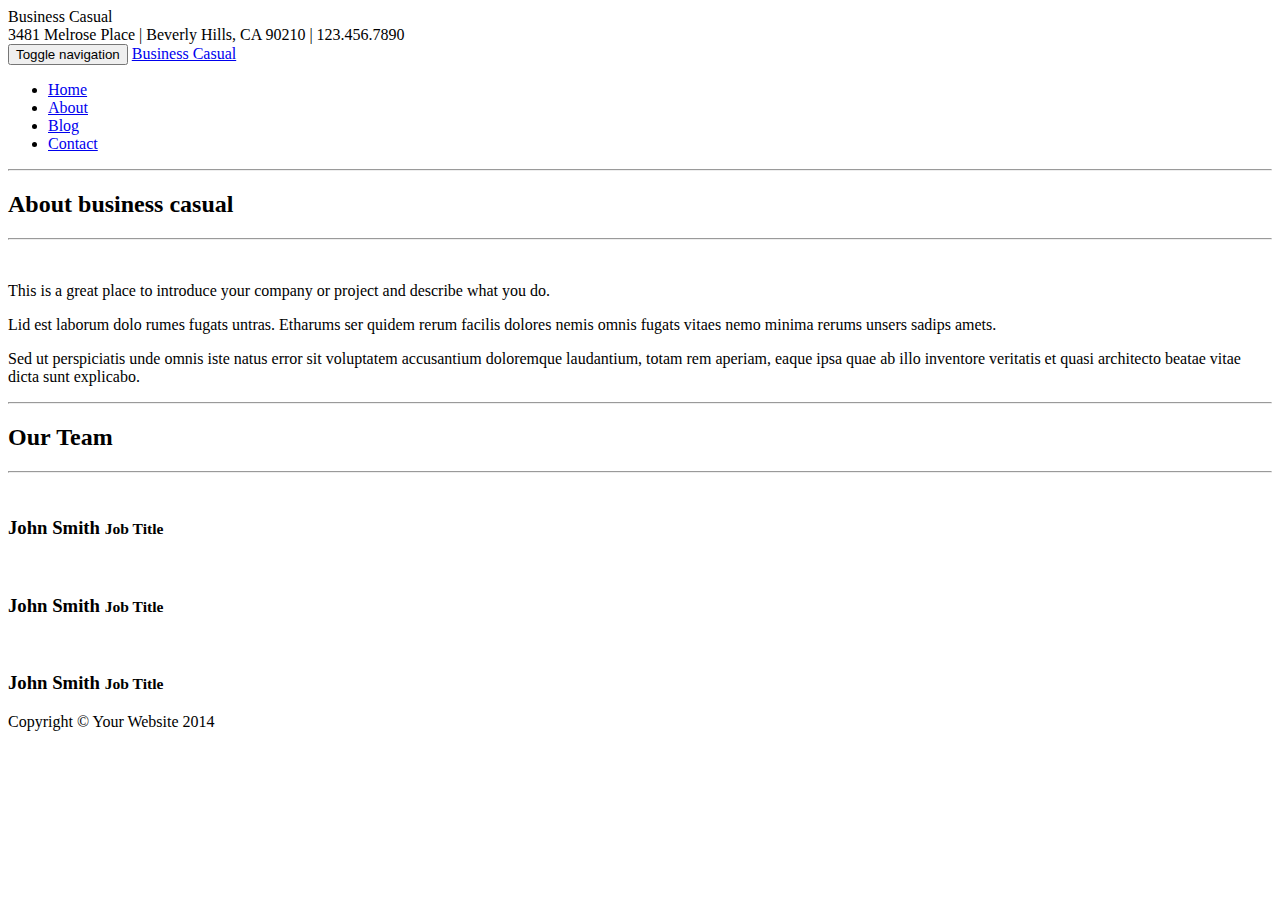
==== about.html @ cb5ead24 "Add files via upload" ====
<!DOCTYPE html>
<html lang="en">

<head>

    <meta charset="utf-8">
    <meta http-equiv="X-UA-Compatible" content="IE=edge">
    <meta name="viewport" content="width=device-width, initial-scale=1">
    <meta name="description" content="">
    <meta name="author" content="">

    <title>About - Business Casual - Start Bootstrap Theme</title>

    <!-- Bootstrap Core CSS -->
    <link href="css/bootstrap.min.css" rel="stylesheet">

    <!-- Custom CSS -->
    <link href="css/business-casual.css" rel="stylesheet">

    <!-- Fonts -->
    <link href="https://fonts.googleapis.com/css?family=Open+Sans:300italic,400italic,600italic,700italic,800italic,400,300,600,700,800" rel="stylesheet" type="text/css">
    <link href="https://fonts.googleapis.com/css?family=Josefin+Slab:100,300,400,600,700,100italic,300italic,400italic,600italic,700italic" rel="stylesheet" type="text/css">

    <!-- HTML5 Shim and Respond.js IE8 support of HTML5 elements and media queries -->
    <!-- WARNING: Respond.js doesn't work if you view the page via file:// -->
    <!--[if lt IE 9]>
        <script src="https://oss.maxcdn.com/libs/html5shiv/3.7.0/html5shiv.js"></script>
        <script src="https://oss.maxcdn.com/libs/respond.js/1.4.2/respond.min.js"></script>
    <![endif]-->

</head>

<body>

    <div class="brand">Business Casual</div>
    <div class="address-bar">3481 Melrose Place | Beverly Hills, CA 90210 | 123.456.7890</div>

    <!-- Navigation -->
    <nav class="navbar navbar-default" role="navigation">
        <div class="container">
            <!-- Brand and toggle get grouped for better mobile display -->
            <div class="navbar-header">
                <button type="button" class="navbar-toggle" data-toggle="collapse" data-target="#bs-example-navbar-collapse-1">
                    <span class="sr-only">Toggle navigation</span>
                    <span class="icon-bar"></span>
                    <span class="icon-bar"></span>
                    <span class="icon-bar"></span>
                </button>
                <!-- navbar-brand is hidden on larger screens, but visible when the menu is collapsed -->
                <a class="navbar-brand" href="index.html">Business Casual</a>
            </div>
            <!-- Collect the nav links, forms, and other content for toggling -->
            <div class="collapse navbar-collapse" id="bs-example-navbar-collapse-1">
                <ul class="nav navbar-nav">
                    <li>
                        <a href="index.html">Home</a>
                    </li>
                    <li>
                        <a href="about.html">About</a>
                    </li>
                    <li>
                        <a href="blog.html">Blog</a>
                    </li>
                    <li>
                        <a href="contact.html">Contact</a>
                    </li>
                </ul>
            </div>
            <!-- /.navbar-collapse -->
        </div>
        <!-- /.container -->
    </nav>

    <div class="container">

        <div class="row">
            <div class="box">
                <div class="col-lg-12">
                    <hr>
                    <h2 class="intro-text text-center">About
                        <strong>business casual</strong>
                    </h2>
                    <hr>
                </div>
                <div class="col-md-6">
                    <img class="img-responsive img-border-left" src="img/slide-2.jpg" alt="">
                </div>
                <div class="col-md-6">
                    <p>This is a great place to introduce your company or project and describe what you do.</p>
                    <p>Lid est laborum dolo rumes fugats untras. Etharums ser quidem rerum facilis dolores nemis omnis fugats vitaes nemo minima rerums unsers sadips amets.</p>
                    <p>Sed ut perspiciatis unde omnis iste natus error sit voluptatem accusantium doloremque laudantium, totam rem aperiam, eaque ipsa quae ab illo inventore veritatis et quasi architecto beatae vitae dicta sunt explicabo.</p>
                </div>
                <div class="clearfix"></div>
            </div>
        </div>

        <div class="row">
            <div class="box">
                <div class="col-lg-12">
                    <hr>
                    <h2 class="intro-text text-center">Our
                        <strong>Team</strong>
                    </h2>
                    <hr>
                </div>
                <div class="col-sm-4 text-center">
                    <img class="img-responsive" src="http://placehold.it/750x450" alt="">
                    <h3>John Smith
                        <small>Job Title</small>
                    </h3>
                </div>
                <div class="col-sm-4 text-center">
                    <img class="img-responsive" src="http://placehold.it/750x450" alt="">
                    <h3>John Smith
                        <small>Job Title</small>
                    </h3>
                </div>
                <div class="col-sm-4 text-center">
                    <img class="img-responsive" src="http://placehold.it/750x450" alt="">
                    <h3>John Smith
                        <small>Job Title</small>
                    </h3>
                </div>
                <div class="clearfix"></div>
            </div>
        </div>

    </div>
    <!-- /.container -->

    <footer>
        <div class="container">
            <div class="row">
                <div class="col-lg-12 text-center">
                    <p>Copyright &copy; Your Website 2014</p>
                </div>
            </div>
        </div>
    </footer>

    <!-- jQuery -->
    <script src="js/jquery.js"></script>

    <!-- Bootstrap Core JavaScript -->
    <script src="js/bootstrap.min.js"></script>

</body>

</html>
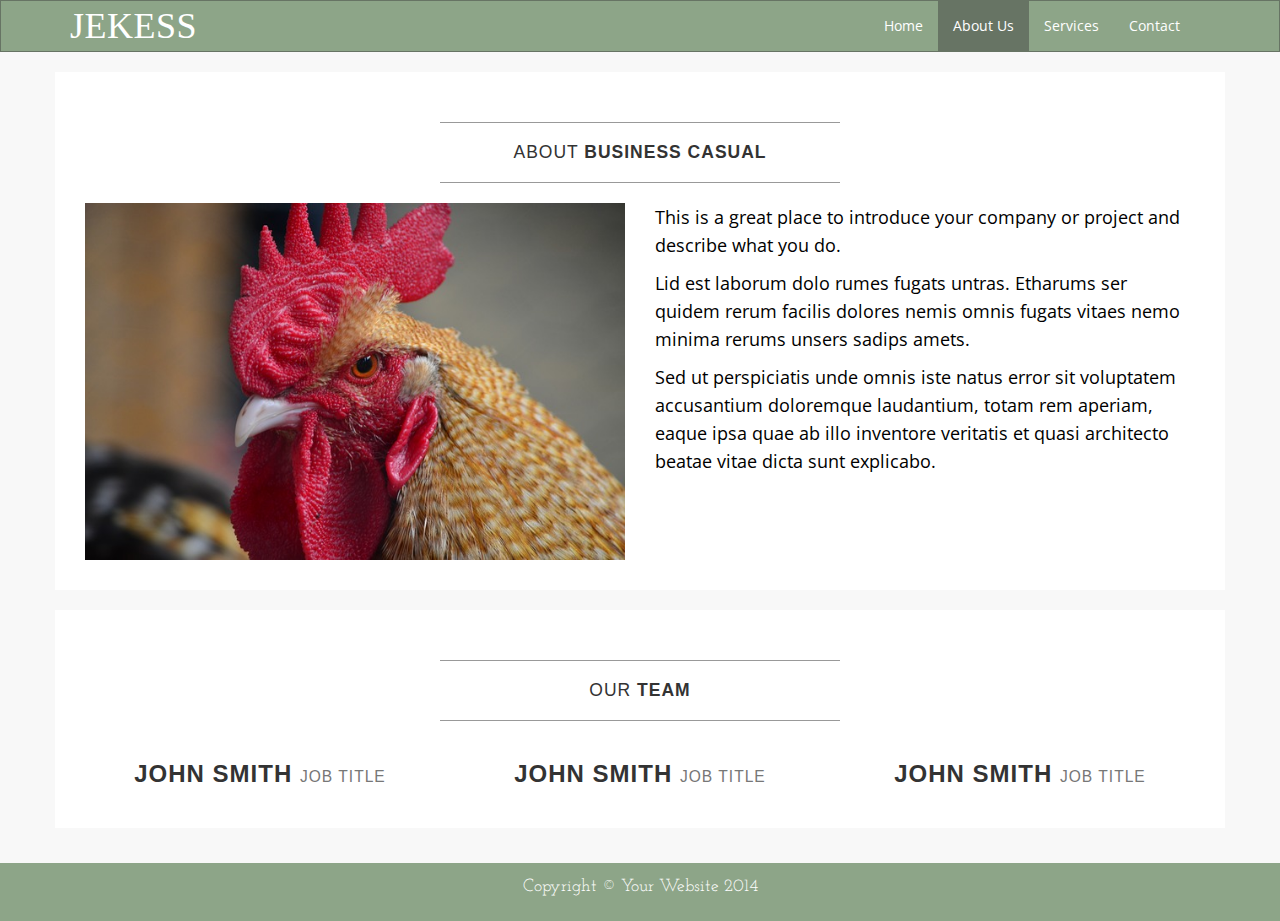
==== commit 147648b6: "update to site" ====
--- a/about.html
+++ b/about.html
@@ -9,11 +9,10 @@
     <meta name="description" content="">
     <meta name="author" content="">
 
-    <title>About - Business Casual - Start Bootstrap Theme</title>
+    <title>JEKESS | About </title>
 
     <!-- Bootstrap Core CSS -->
-    <link href="css/bootstrap.min.css" rel="stylesheet">
-
+     <link href=https://maxcdn.bootstrapcdn.com/bootstrap/3.3.7/css/bootstrap.min.css rel="stylesheet">
     <!-- Custom CSS -->
     <link href="css/business-casual.css" rel="stylesheet">
 
@@ -31,12 +30,8 @@
 </head>
 
 <body>
-
-    <div class="brand">Business Casual</div>
-    <div class="address-bar">3481 Melrose Place | Beverly Hills, CA 90210 | 123.456.7890</div>
-
     <!-- Navigation -->
-    <nav class="navbar navbar-default" role="navigation">
+<nav class="navbar navbar-default" role="navigation">
         <div class="container">
             <!-- Brand and toggle get grouped for better mobile display -->
             <div class="navbar-header">
@@ -47,19 +42,19 @@
                     <span class="icon-bar"></span>
                 </button>
                 <!-- navbar-brand is hidden on larger screens, but visible when the menu is collapsed -->
-                <a class="navbar-brand" href="index.html">Business Casual</a>
+                <a class="navbar-brand" href="index.html">JEKESS</a>
             </div>
             <!-- Collect the nav links, forms, and other content for toggling -->
-            <div class="collapse navbar-collapse" id="bs-example-navbar-collapse-1">
+            <div class="collapse navbar-collapse navbar-right" id="bs-example-navbar-collapse-1">
                 <ul class="nav navbar-nav">
                     <li>
                         <a href="index.html">Home</a>
                     </li>
-                    <li>
-                        <a href="about.html">About</a>
+                    <li class="active">
+                        <a href="about.html">About Us</a>
                     </li>
-                    <li>
-                        <a href="blog.html">Blog</a>
+                    <li >
+                        <a href="services.html">Services</a>
                     </li>
                     <li>
                         <a href="contact.html">Contact</a>
@@ -70,6 +65,8 @@
         </div>
         <!-- /.container -->
     </nav>
+
+
 
     <div class="container">
 
--- a/css/business-casual.css
+++ b/css/business-casual.css
@@ -0,0 +1,228 @@
+/*!
+ * Start Bootstrap - Business Casual (http://startbootstrap.com/)
+ * Copyright 2013-2016 Start Bootstrap
+ * Licensed under MIT (https://github.com/BlackrockDigital/startbootstrap/blob/gh-pages/LICENSE)
+ */
+
+body {
+    font-family: "Open Sans","Helvetica Neue",Helvetica,Arial,sans-serif;
+    background: #F8F8F8;
+    -webkit-background-size: cover;
+    -moz-background-size: cover;
+    background-size: cover;
+    -o-background-size: cover;
+}
+
+h1,
+h2,
+h3,
+h4,
+h5,
+h6 {
+    text-transform: uppercase;
+    font-family: "Montserrat","Helvetica Neue",Helvetica,Arial,sans-serif;
+    font-weight: 700;
+    letter-spacing: 1px;
+}
+
+p {
+    font-size: 1.25em;
+    line-height: 1.6;
+    color: #000;
+}
+
+hr {
+    max-width: 400px;
+    border-color: #999999;
+}
+
+.brand,
+.address-bar {
+    display: none;
+}
+
+.navbar-default {
+  background-color: #8da588;
+  border-color: #677464;
+  border-radius: 0;
+}
+.navbar-default .navbar-brand {
+  color: #ffffff;
+  letter-spacing: .5px;
+  font-size: 36px;
+  font-weight: 400;
+  font-family: 'Montserrat'
+}
+.navbar-default .navbar-brand:hover,
+.navbar-default .navbar-brand:focus {
+  color: #dfdfdf;
+}
+.navbar-default .navbar-text {
+  color: #ffffff;
+}
+.navbar-default .navbar-nav > li > a {
+  color: #ffffff;
+}
+
+.navbar-default .navbar-nav > li > a:hover {
+  color: #dfdfdf;
+}
+
+.navbar-default .navbar-nav > li > a:hover,
+.navbar-default .navbar-nav > li > a:focus {
+  color: #dfdfdf;
+}
+.navbar-default .navbar-nav > .active > a,
+.navbar-default .navbar-nav > .active > a:hover,
+.navbar-default .navbar-nav > .active > a:focus {
+  color: #ffffff;
+  background-color: #677464;
+}
+.navbar-default .navbar-nav > .open > a,
+.navbar-default .navbar-nav > .open > a:hover,
+.navbar-default .navbar-nav > .open > a:focus {
+  color: #ffffff;
+  background-color: #677464;
+}
+.navbar-default .navbar-toggle {
+  border-color: #677464;
+}
+.navbar-default .navbar-toggle:hover,
+.navbar-default .navbar-toggle:focus {
+  background-color: #677464;
+}
+.navbar-default .navbar-toggle .icon-bar {
+  background-color: #ffffff;
+}
+.navbar-default .navbar-collapse,
+.navbar-default .navbar-form {
+  border-color: #ffffff;
+}
+.navbar-default .navbar-link {
+  color: #ffffff;
+}
+.navbar-default .navbar-link:hover {
+  color: #9a6941;
+}
+
+@media (max-width: 767px) {
+  .navbar-default .navbar-nav .open .dropdown-menu > li > a {
+    color: #ffffff;
+  }
+  .navbar-default .navbar-nav .open .dropdown-menu > li > a:hover,
+  .navbar-default .navbar-nav .open .dropdown-menu > li > a:focus {
+    color: #ffffff;
+  }
+  .navbar-default .navbar-nav .open .dropdown-menu > .active > a,
+  .navbar-default .navbar-nav .open .dropdown-menu > .active > a:hover,
+  .navbar-default .navbar-nav .open .dropdown-menu > .active > a:focus {
+    color: #ffffff;
+    background-color: #677464;
+  }
+}
+
+.img-full {
+    width: 960px;
+    height: 220px;
+}
+
+.brand-before,
+.brand-name {
+    text-transform: capitalize;
+}
+
+.brand-before {
+    margin: 15px 0;
+}
+
+.brand-name {
+    margin: 0;
+    font-size: 4em;
+}
+
+.tagline-divider {
+    margin: 15px auto 3px;
+    max-width: 250px;
+    border-color: #999999;
+}
+
+.box {
+    margin-bottom: 20px;
+    padding: 30px 15px;
+    background: #fff;
+    background: rgba(255,255,255,0.9);
+}
+
+.intro-text {
+    text-transform: uppercase;
+    font-size: 1.25em;
+    font-weight: 400;
+    letter-spacing: 1px;
+}
+
+.img-border {
+    float: none;
+    margin: 0 auto 0;
+    border: #999999 solid 1px;
+}
+
+.img-left {
+    float: none;
+    margin: 0 auto 0;
+}
+
+.jumbotron {
+    background: #fff;
+    border-radius: 0;
+    text-align: center;
+}
+
+footer {
+    color: #fff;   
+    background: #8da588;
+    font-family: 'Josefin Slab';
+    margin: 15px 0 0 0;
+}
+
+footer p {
+    color: #fff;
+    padding: 10px 0;
+}
+
+@media screen and (min-width:768px) {
+    .brand {
+        display: inherit;
+        margin: 0;
+        padding: 30px 0 10px;
+        text-align: center;
+        text-shadow: 1px 1px 2px rgba(0,0,0,0.5);
+        font-family: "Josefin Slab","Helvetica Neue",Helvetica,Arial,sans-serif;
+        font-size: 5em;
+        font-weight: 700;
+        line-height: normal;
+        color: #fff;
+    }
+
+    .top-divider {
+        margin-top: 0;
+    }
+
+    .img-left {
+        float: left;
+        margin-right: 25px;
+    }
+
+    .address-bar {
+        display: inherit;
+        margin: 0;
+        padding: 0 0 40px;
+        text-align: center;
+        text-shadow: 1px 1px 2px rgba(0,0,0,0.5);
+        text-transform: uppercase;
+        font-size: 1.25em;
+        font-weight: 400;
+        letter-spacing: 3px;
+        color: #fff;
+    }
+
+}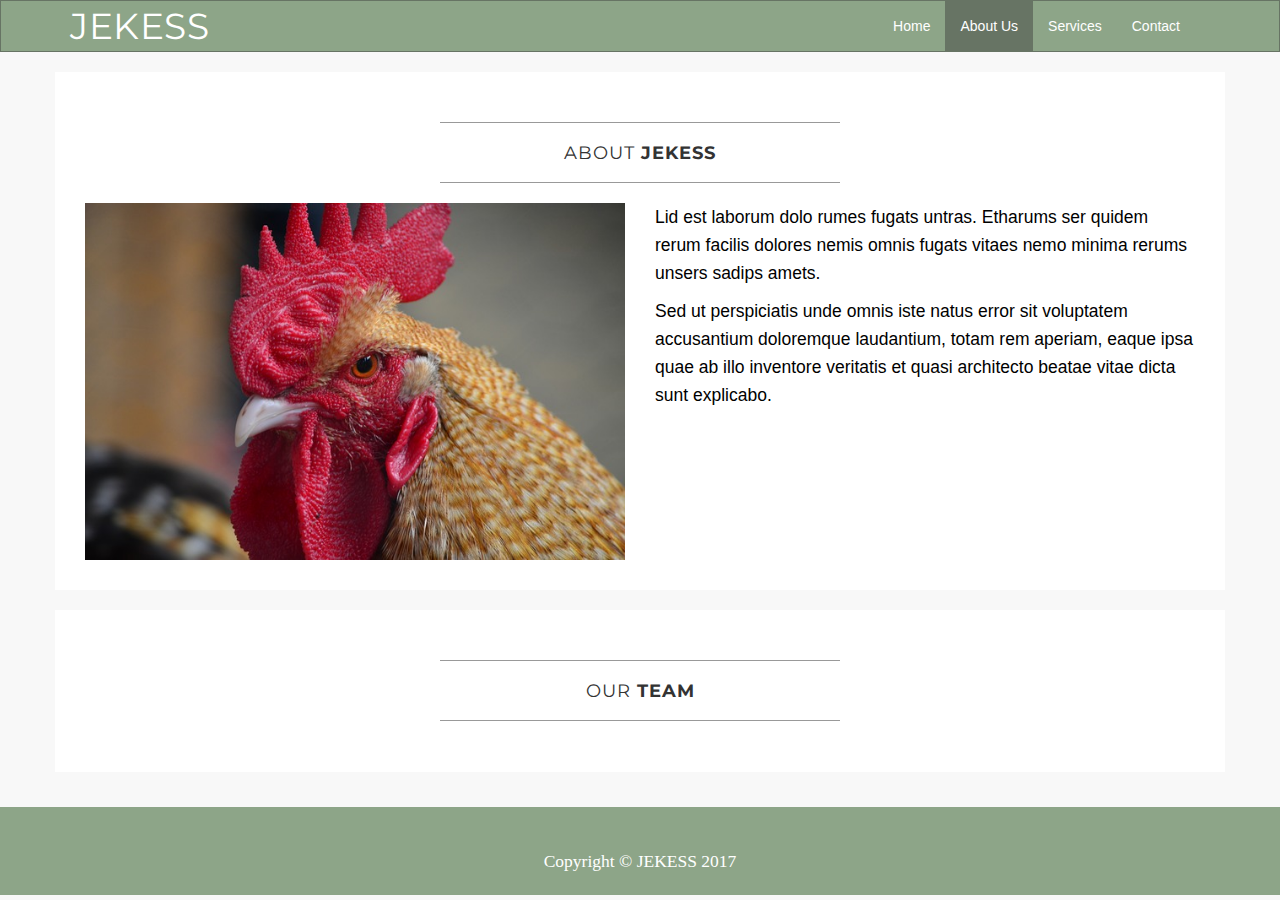
==== commit b9db0780: "update to site" ====
--- a/about.html
+++ b/about.html
@@ -17,8 +17,7 @@
     <link href="css/business-casual.css" rel="stylesheet">
 
     <!-- Fonts -->
-    <link href="https://fonts.googleapis.com/css?family=Open+Sans:300italic,400italic,600italic,700italic,800italic,400,300,600,700,800" rel="stylesheet" type="text/css">
-    <link href="https://fonts.googleapis.com/css?family=Josefin+Slab:100,300,400,600,700,100italic,300italic,400italic,600italic,700italic" rel="stylesheet" type="text/css">
+ <link href="https://fonts.googleapis.com/css?family=Montserrat|Roboto:400,500" rel="stylesheet">
 
     <!-- HTML5 Shim and Respond.js IE8 support of HTML5 elements and media queries -->
     <!-- WARNING: Respond.js doesn't work if you view the page via file:// -->
@@ -75,7 +74,7 @@
                 <div class="col-lg-12">
                     <hr>
                     <h2 class="intro-text text-center">About
-                        <strong>business casual</strong>
+                        <strong>JEKESS</strong>
                     </h2>
                     <hr>
                 </div>
@@ -83,7 +82,7 @@
                     <img class="img-responsive img-border-left" src="img/slide-2.jpg" alt="">
                 </div>
                 <div class="col-md-6">
-                    <p>This is a great place to introduce your company or project and describe what you do.</p>
+                    
                     <p>Lid est laborum dolo rumes fugats untras. Etharums ser quidem rerum facilis dolores nemis omnis fugats vitaes nemo minima rerums unsers sadips amets.</p>
                     <p>Sed ut perspiciatis unde omnis iste natus error sit voluptatem accusantium doloremque laudantium, totam rem aperiam, eaque ipsa quae ab illo inventore veritatis et quasi architecto beatae vitae dicta sunt explicabo.</p>
                 </div>
@@ -102,21 +101,15 @@
                 </div>
                 <div class="col-sm-4 text-center">
                     <img class="img-responsive" src="http://placehold.it/750x450" alt="">
-                    <h3>John Smith
-                        <small>Job Title</small>
-                    </h3>
+                    
                 </div>
                 <div class="col-sm-4 text-center">
                     <img class="img-responsive" src="http://placehold.it/750x450" alt="">
-                    <h3>John Smith
-                        <small>Job Title</small>
-                    </h3>
+                   
                 </div>
                 <div class="col-sm-4 text-center">
                     <img class="img-responsive" src="http://placehold.it/750x450" alt="">
-                    <h3>John Smith
-                        <small>Job Title</small>
-                    </h3>
+                 
                 </div>
                 <div class="clearfix"></div>
             </div>
@@ -129,7 +122,7 @@
         <div class="container">
             <div class="row">
                 <div class="col-lg-12 text-center">
-                    <p>Copyright &copy; Your Website 2014</p>
+                    <p><p>Copyright &copy; JEKESS 2017</p>
                 </div>
             </div>
         </div>
